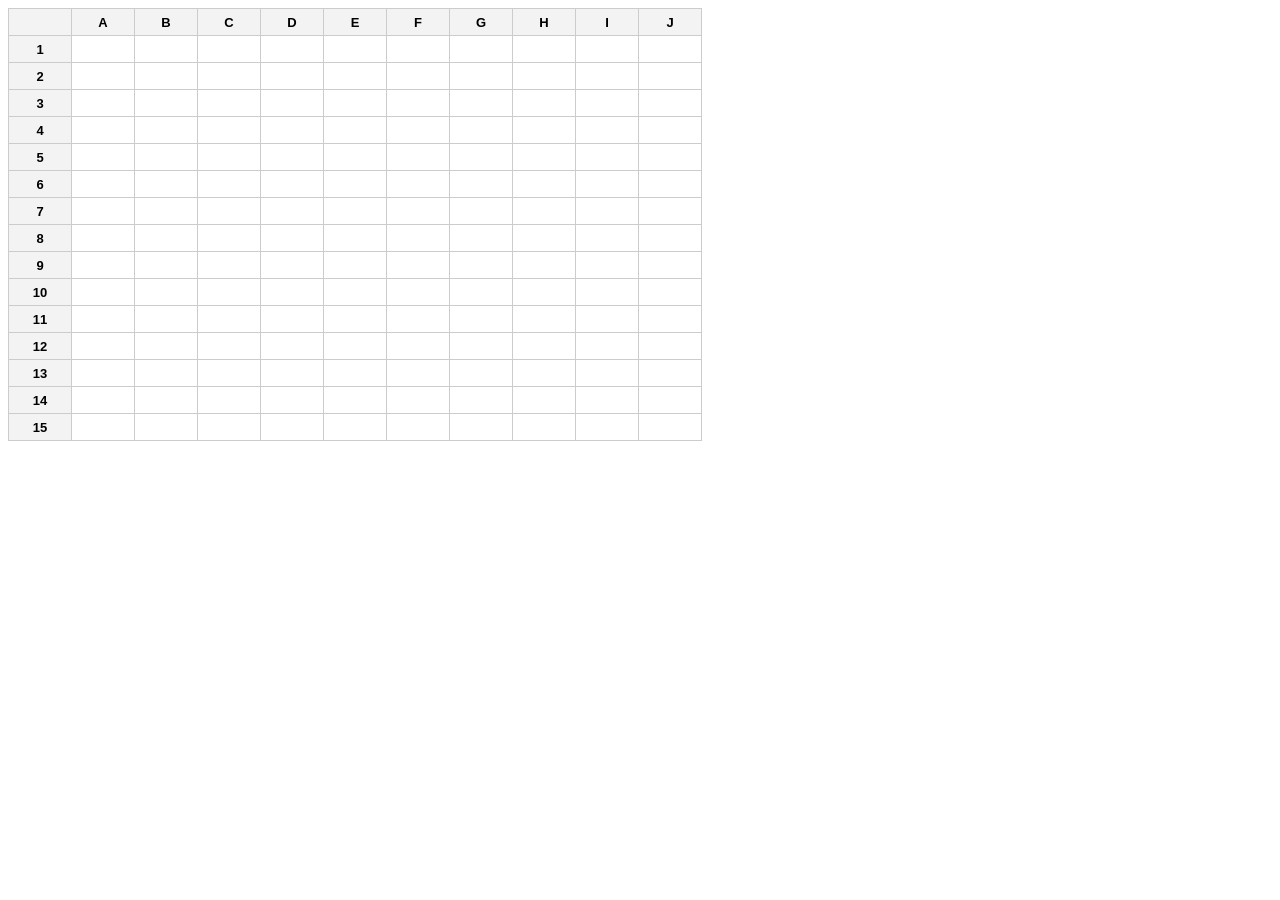
==== index.html @ 11867763 "Nivel 1: generar cuadricula dinamica 15x10 con encabezados tipo Excel" ====
<!DOCTYPE html>
<html>
<head>
  <meta charset="UTF-8">
  <title>HojaClara</title>
  <link rel="stylesheet" href="style.css">
</head>
<body>
  <div id="hoja-calculo"></div>
  <script src="script.js"></script>
</body>
</html>
---- style.css ----
table {
  border-collapse: collapse;   /* une los bordes en vez de duplicarlos entre celdas */
}

th, td {
  border: 1px solid #ccc;      /* línea delgada gris alrededor de cada celda */
  width: 60px;
  height: 24px;
  text-align: center;
  font-size: 13px;
  font-family: sans-serif;
}

th {
  background-color: #f3f3f3;   /* fondo gris claro para diferenciar encabezados */
}
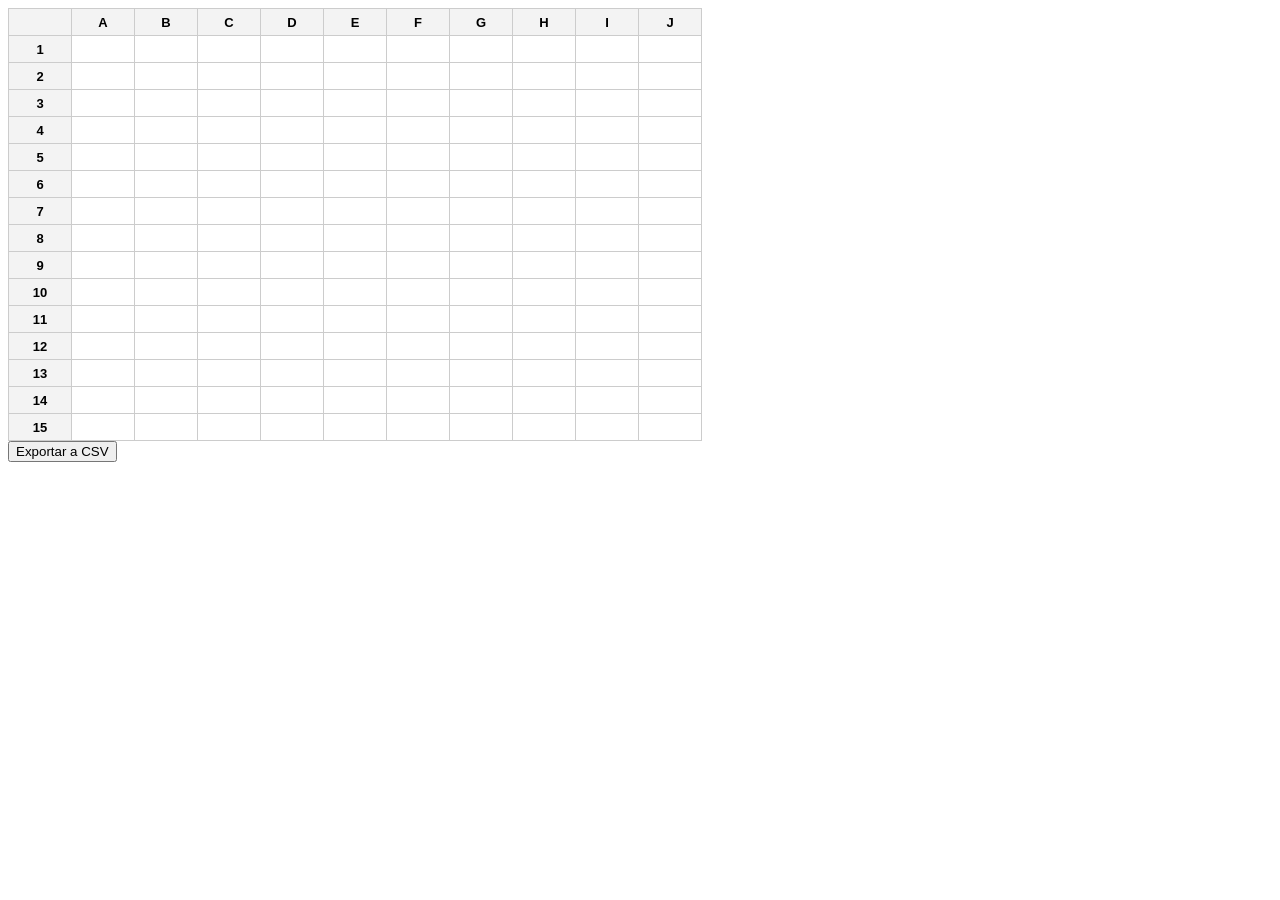
==== commit da8cbbb5: "Nivel 7 completo: persistencia con localStorage y exportacion a CSV" ====
--- a/index.html
+++ b/index.html
@@ -7,6 +7,9 @@
 </head>
 <body>
   <div id="hoja-calculo"></div>
-  <script src="script.js"></script>
+  <script src="modelo.js"></script>
+  <script src="evaluador.js"></script>
+  <script src="interfaz.js"></script>
+  <button id="boton-exportar">Exportar a CSV</button>
 </body>
 </html>
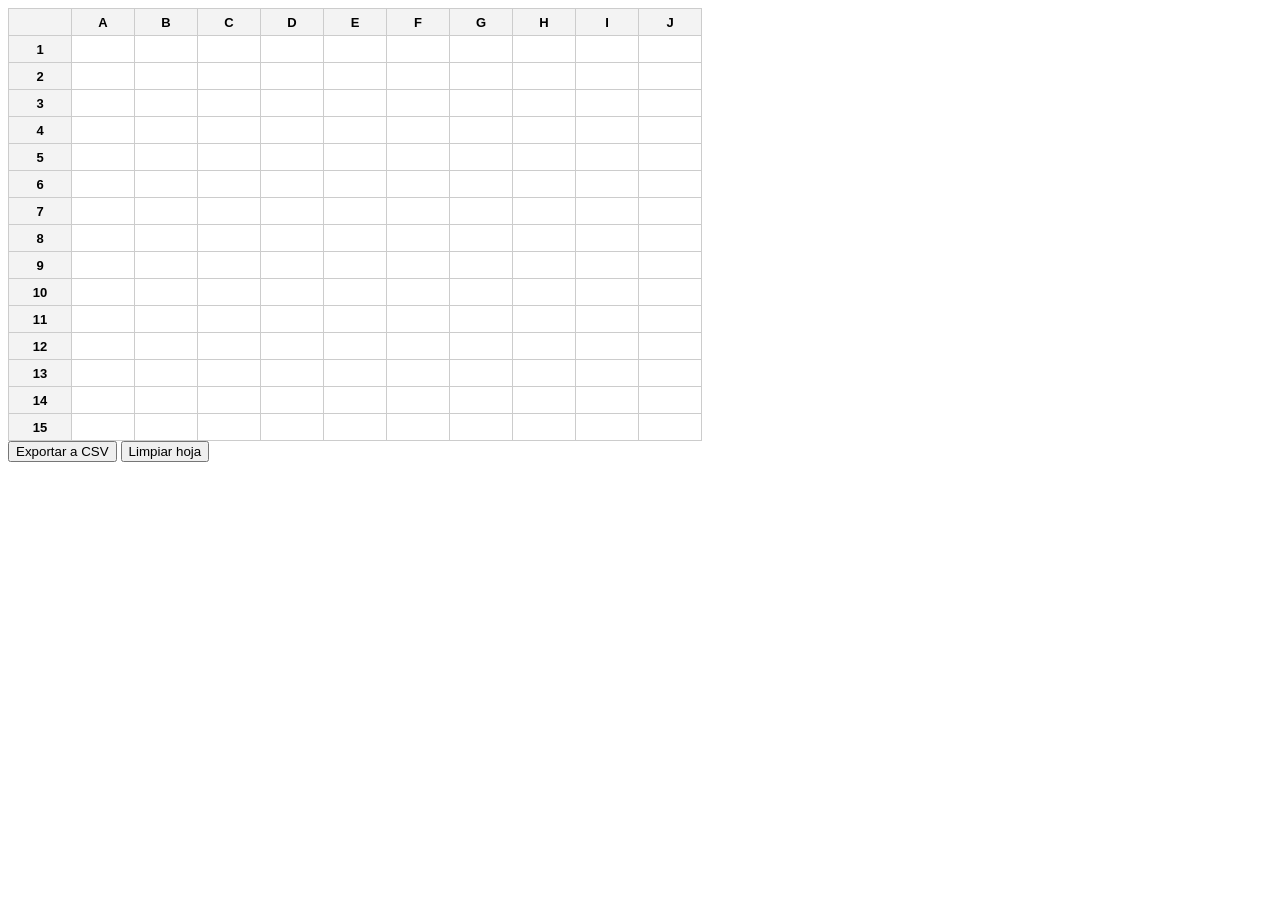
==== commit d6767a9b: "Nivel 8 (mejora 1): boton limpiar hoja" ====
--- a/index.html
+++ b/index.html
@@ -11,5 +11,6 @@
   <script src="evaluador.js"></script>
   <script src="interfaz.js"></script>
   <button id="boton-exportar">Exportar a CSV</button>
+  <button id="boton-limpiar">Limpiar hoja</button>
 </body>
 </html>
